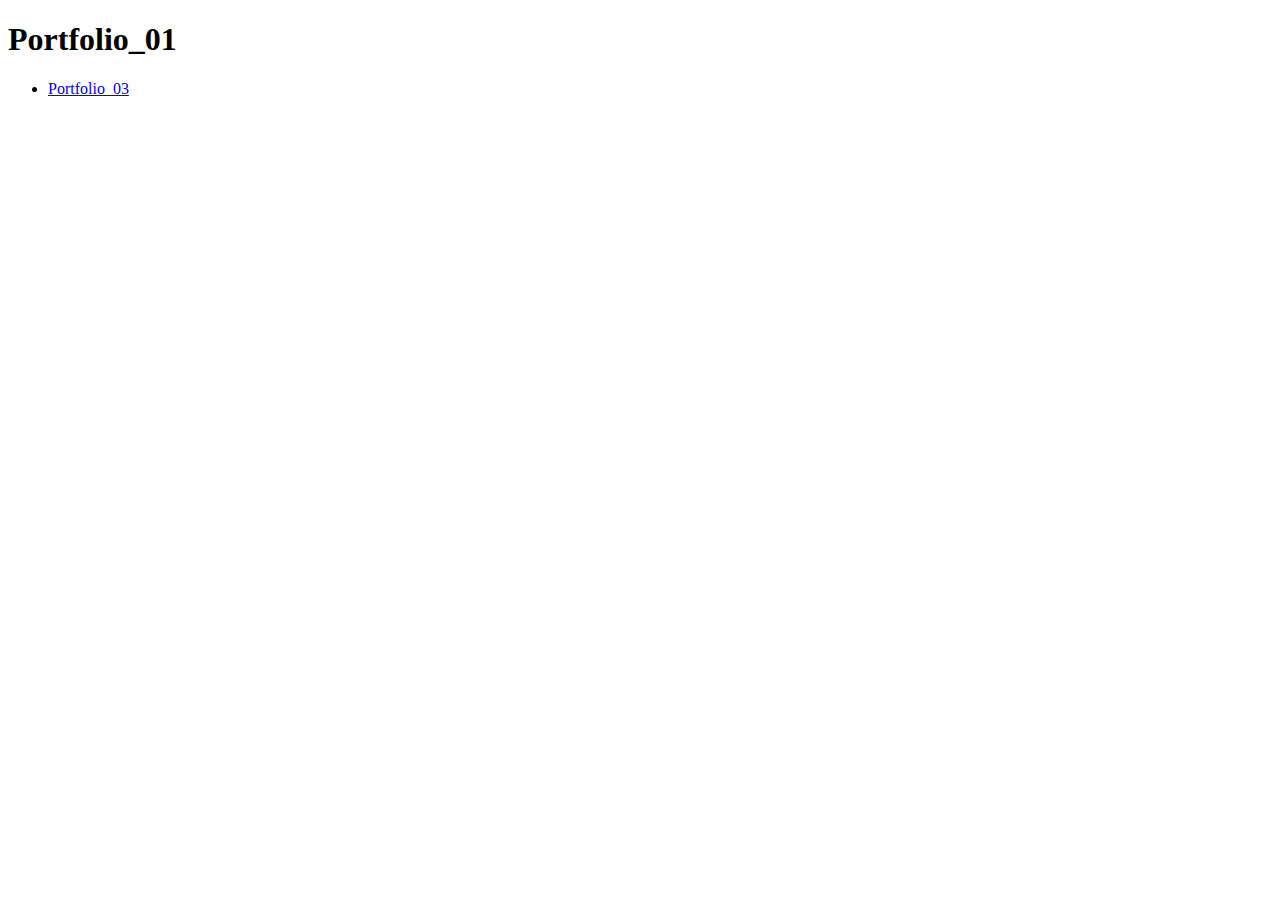
==== index.html @ 1e012f88 "Add files via upload" ====
<!DOCTYPE html>
<html lang="ko">

<head>
    <meta charset="UTF-8">
    <meta http-equiv="X-UA-Compatible" content="IE=edge">
    <meta name="viewport" content="width=device-width, initial-scale=1.0">
    <title>Portfolio_03</title>
</head>

<body>
    <h1>Portfolio_01</h1>
    <ul>
        <li>
            <a href="../Portfolio 03/doc/Portfolio_03.html" targget="_blank">Portfolio_03</a>
        </li>
    </ul>
</body>

</html>
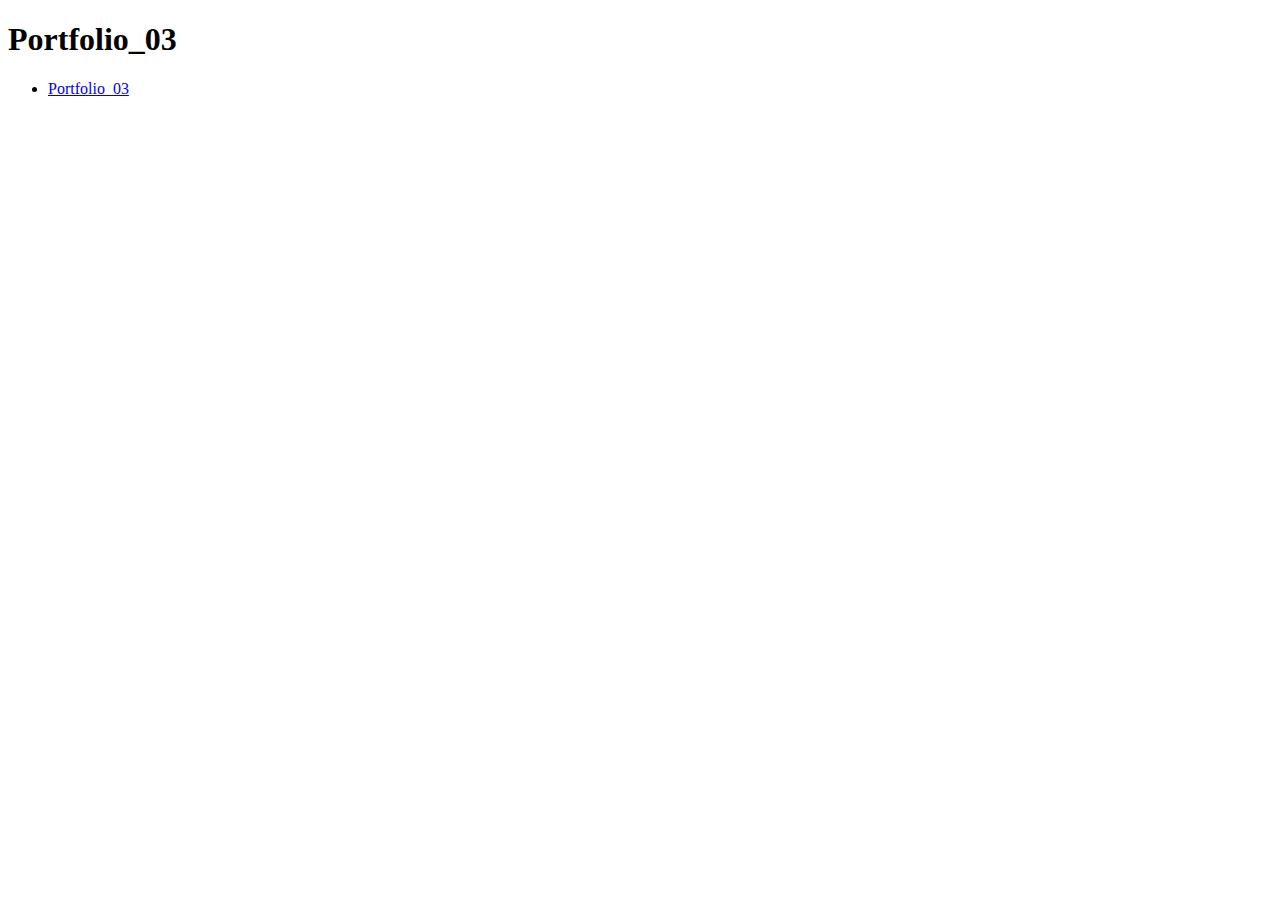
==== commit cd7113de: "Add files via upload" ====
--- a/index.html
+++ b/index.html
@@ -9,7 +9,7 @@
 </head>
 
 <body>
-    <h1>Portfolio_01</h1>
+    <h1>Portfolio_03</h1>
     <ul>
         <li>
             <a href="../Portfolio 03/doc/Portfolio_03.html" targget="_blank">Portfolio_03</a>
